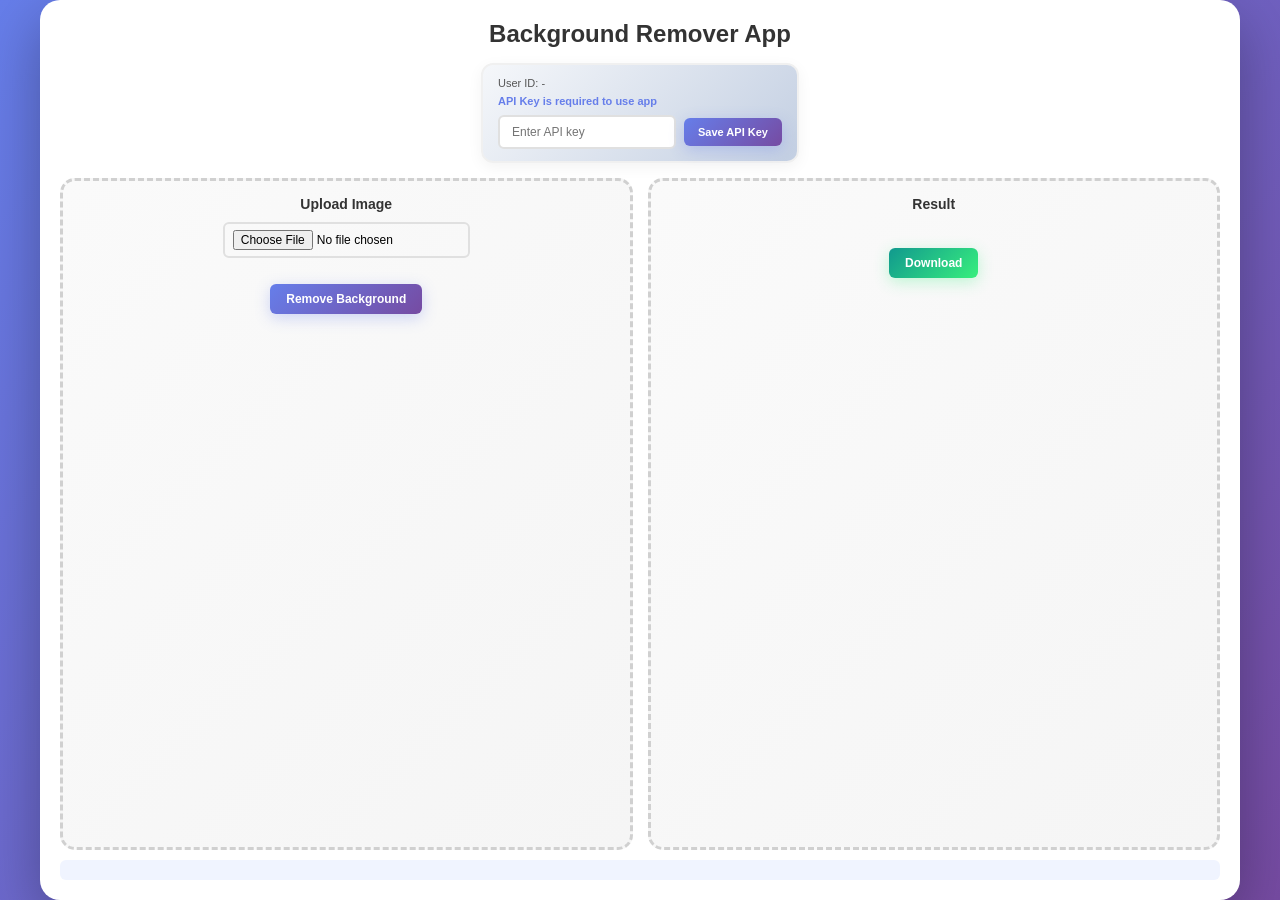
==== app.html @ f974a8f8 "final app" ====
<!DOCTYPE html>
<html>
<head>
  <title>Background Remover App</title>
  <style>
    * {
      box-sizing: border-box;
    }

    html, body {
      height: 100%;
      margin: 0;
      padding: 0;
      overflow: hidden;
    }

    body {
      font-family: 'Segoe UI', Tahoma, Geneva, Verdana, sans-serif;
      background: linear-gradient(135deg, #667eea 0%, #764ba2 100%);
      display: flex;
      justify-content: center;
      align-items: center;
    }

    .container {
      background: white;
      padding: 20px;
      border-radius: 20px;
      box-shadow: 0 20px 60px rgba(0, 0, 0, 0.3);
      width: 100%;
      height: 100vh;
      max-width: 1200px;
      display: flex;
      flex-direction: column;
      overflow: hidden;
    }

    h2 {
      text-align: center;
      margin: 0 0 15px 0;
      color: #333;
      font-size: 24px;
      font-weight: 600;
    }

    .topbar {
      display: flex;
      justify-content: center;
      align-items: center;
      margin-bottom: 15px;
      gap: 15px;
      flex-wrap: wrap;
      flex-shrink: 0;
    }

    .meta-box {
      flex: 0 1 auto;
      min-width: 250px;
      border: 2px solid #f0f0f0;
      border-radius: 12px;
      padding: 12px 15px;
      background: linear-gradient(135deg, #f5f7fa 0%, #c3cfe2 100%);
      box-shadow: 0 4px 15px rgba(0, 0, 0, 0.05);
    }

    .uid-text {
      font-size: 11px;
      color: #555;
      word-break: break-all;
      margin-bottom: 6px;
      font-weight: 500;
    }

    .api-text {
      font-size: 11px;
      color: #667eea;
      margin-bottom: 8px;
      font-weight: 600;
    }

    .api-row {
      margin-top: 8px;
      display: flex;
      gap: 8px;
      align-items: center;
      flex-wrap: wrap;
    }

    #apiKeyInput {
      flex: 1;
      min-width: 150px;
      padding: 8px 12px;
      border: 2px solid #e0e0e0;
      border-radius: 6px;
      font-size: 12px;
      transition: all 0.3s ease;
    }

    #apiKeyInput:focus {
      outline: none;
      border-color: #667eea;
      box-shadow: 0 0 0 3px rgba(102, 126, 234, 0.1);
    }

    .boxes {
      display: flex;
      flex: 1;
      gap: 15px;
      margin-bottom: 10px;
      overflow: hidden;
    }

    .box {
      flex: 1;
      border: 3px dashed #d0d0d0;
      border-radius: 15px;
      padding: 15px;
      text-align: center;
      background: linear-gradient(135deg, #fafafa 0%, #f5f5f5 100%);
      transition: all 0.3s ease;
      display: flex;
      flex-direction: column;
      overflow: hidden;
      justify-content: flex-start;
      align-items: center;
    }

    .box img {
      flex: 1;
      min-height: 0;
    }

    .box:hover {
      border-color: #667eea;
      background: linear-gradient(135deg, #f0f2ff 0%, #f5f0ff 100%);
      box-shadow: 0 8px 20px rgba(102, 126, 234, 0.15);
    }

    .box h3 {
      margin: 0 0 10px 0;
      color: #333;
      font-size: 14px;
      font-weight: 600;
    }

    img {
      width: 100%;
      height: auto;
      max-height: 220px;
      display: none;
      border-radius: 8px;
      box-shadow: 0 6px 20px rgba(0, 0, 0, 0.12);
      object-fit: contain;
      margin: auto 0;
    }

    input[type="file"] {
      padding: 6px 8px;
      border: 2px solid #e0e0e0;
      border-radius: 6px;
      cursor: pointer;
      font-size: 12px;
      transition: all 0.3s ease;
    }

    input[type="file"]:hover {
      border-color: #667eea;
      background-color: #f9f9f9;
    }

    button {
      margin-top: 8px;
      padding: 8px 16px;
      border: none;
      background: linear-gradient(135deg, #667eea 0%, #764ba2 100%);
      color: white;
      border-radius: 6px;
      cursor: pointer;
      font-size: 12px;
      font-weight: 600;
      transition: all 0.3s ease;
      box-shadow: 0 4px 15px rgba(102, 126, 234, 0.3);
    }

    button:hover {
      transform: translateY(-2px);
      box-shadow: 0 6px 25px rgba(102, 126, 234, 0.4);
    }

    button:active {
      transform: translateY(0);
    }

    .secondary-btn {
      margin-top: 0;
      background: linear-gradient(135deg, #667eea 0%, #764ba2 100%);
      padding: 8px 14px;
      font-size: 11px;
    }

    #download {
      display: none;
      margin-top: 8px;
      padding: 8px 16px;
      background: linear-gradient(135deg, #11998e 0%, #38ef7d 100%);
      color: white;
      text-decoration: none;
      font-weight: 600;
      border-radius: 6px;
      border: none;
      cursor: pointer;
      font-size: 12px;
      box-shadow: 0 4px 15px rgba(56, 239, 125, 0.3);
      transition: all 0.3s ease;
      display: inline-block;
    }

    #download:hover {
      transform: translateY(-2px);
      box-shadow: 0 6px 25px rgba(56, 239, 125, 0.4);
    }

    #status {
      text-align: center;
      font-weight: 600;
      padding: 10px;
      border-radius: 6px;
      background: #f0f4ff;
      color: #667eea;
      min-height: 16px;
      font-size: 12px;
      flex-shrink: 0;
      margin: 0;
    }

    @media (max-width: 768px) {
      .container {
        padding: 12px;
        border-radius: 15px;
      }

      h2 {
        font-size: 18px;
        margin-bottom: 10px;
      }

      .meta-box {
        min-width: 100%;
        padding: 10px;
      }

      .topbar {
        margin-bottom: 10px;
      }

      .boxes {
        gap: 10px;
        margin-bottom: 8px;
      }

      .box {
        padding: 10px;
      }

      button {
        padding: 6px 12px;
        font-size: 11px;
      }
    }
  </style>
</head>
<body>
  <div class="container">
    <h2>Background Remover App</h2>

    <div class="topbar">
      <div class="meta-box">
        <div class="uid-text">User ID: <span id="userIdValue">-</span></div>
        <div class="api-text">API Key is required to use app</div>
        <div class="api-row">
          <input id="apiKeyInput" type="text" placeholder="Enter API key">
          <button class="secondary-btn" onclick="saveApiKey()">Save API Key</button>
        </div>
      </div>
    </div>

    <div class="boxes">
      <div class="box">
        <h3>Upload Image</h3>
        <input type="file" id="fileInput" onchange="previewImage()">
        <br>
        <button onclick="upload()">Remove Background</button>
        <img id="uploadPreview" alt="Upload preview">
      </div>

      <div class="box">
        <h3>Result</h3>
        <img id="result" alt="Processed image">
        <br>
        <a id="download" download="output.png">Download</a>
      </div>
    </div>

    <p id="status"></p>
  </div>

  <script>
    const UID_KEY = "bg_remover_uid";
    const API_KEY_STORAGE = "bg_api_key";

    function getUid() {
      return localStorage.getItem(UID_KEY);
    }

    function getApiKey() {
      return localStorage.getItem(API_KEY_STORAGE);
    }

    function setUid(uid) {
      localStorage.setItem(UID_KEY, uid);
      document.getElementById("userIdValue").innerText = uid;
    }

    function setApiKey(apiKey) {
      localStorage.setItem(API_KEY_STORAGE, apiKey);
      document.getElementById("apiKeyInput").value = apiKey;
    }

    async function saveApiKey() {
      const status = document.getElementById("status");
      const input = document.getElementById("apiKeyInput").value.trim();
      if (!input) {
        status.innerText = "Please enter API key";
        return;
      }

      setApiKey(input);
      status.innerText = "API key saved successfully";
    }

    function previewImage() {
      const fileInput = document.getElementById("fileInput");
      const preview = document.getElementById("uploadPreview");

      if (fileInput.files && fileInput.files[0]) {
        const reader = new FileReader();
        reader.onload = function(e) {
          preview.src = e.target.result;
          preview.style.display = "block";
        };
        reader.readAsDataURL(fileInput.files[0]);
      }
    }

    async function upload() {
      const fileInput = document.getElementById("fileInput");
      const status = document.getElementById("status");

      // Check if API key is set before uploading
      const apiKey = getApiKey();
      if (!apiKey) {
        status.innerText = "Please enter and save an API key first";
        return;
      }

      if (!fileInput.files[0]) {
        alert("Please select a file");
        return;
      }

      status.innerText = "Processing...";

      const formData = new FormData();
      formData.append("image", fileInput.files[0]);

      const response = await fetch("http://127.0.0.1:5000/api/v1/remove-bg", {
        method: "POST",
        body: formData,
        headers: {
          "x-user-id": getUid(),
          "x-api-key": getApiKey()
        }
      });

      if (!response.ok) {
        let message = "Request failed";
        try {
          const errorData = await response.json();
          if (errorData && errorData.error) {
            message = errorData.error;
          }
        } catch (e) {
          message = "Request failed";
        }
        status.innerText = message;
        return;
      }

      const blob = await response.blob();
      const url = URL.createObjectURL(blob);

      document.getElementById("result").src = url;
      document.getElementById("result").style.display = "block";

      document.getElementById("download").href = url;
      document.getElementById("download").style.display = "inline-block";

      const usedHeader = parseInt(response.headers.get("X-Usage-Used"), 10);
      const limitHeader = parseInt(response.headers.get("X-Usage-Limit"), 10);
      if (!Number.isNaN(usedHeader) && !Number.isNaN(limitHeader)) {
        status.innerText = "Done (" + usedHeader + "/" + limitHeader + " used today)";
      } else {
        status.innerText = "Done";
      }
    }

    (async function init() {
      // Load saved API key if it exists
      const savedKey = getApiKey();
      if (savedKey) {
        document.getElementById("apiKeyInput").value = savedKey;
      }
    })();
  </script>
</body>
</html>
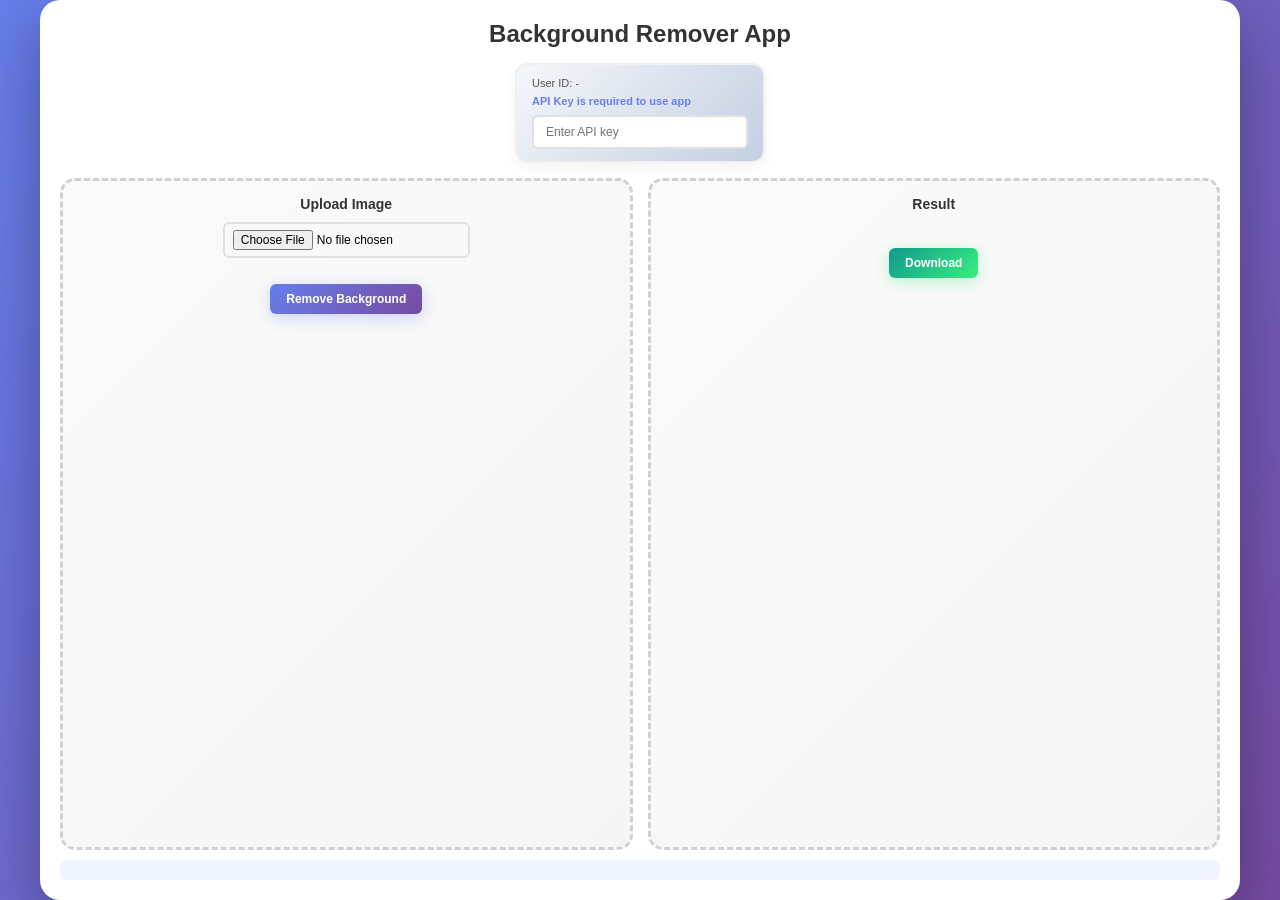
==== commit e22dbf84: "update" ====
--- a/app.html
+++ b/app.html
@@ -1,6 +1,7 @@
 <!DOCTYPE html>
 <html>
 <head>
+  <meta name="viewport" content="width=device-width, initial-scale=1.0, maximum-scale=1.0, user-scalable=no">
   <title>Background Remover App</title>
   <style>
     * {
@@ -180,6 +181,8 @@
       font-weight: 600;
       transition: all 0.3s ease;
       box-shadow: 0 4px 15px rgba(102, 126, 234, 0.3);
+      -webkit-tap-highlight-color: transparent;
+      touch-action: manipulation;
     }
 
     button:hover {
@@ -191,13 +194,7 @@
       transform: translateY(0);
     }
 
-    .secondary-btn {
-      margin-top: 0;
-      background: linear-gradient(135deg, #667eea 0%, #764ba2 100%);
-      padding: 8px 14px;
-      font-size: 11px;
-    }
-
+    
     #download {
       display: none;
       margin-top: 8px;
@@ -233,7 +230,76 @@
       margin: 0;
     }
 
-    @media (max-width: 768px) {
+    /* Mobile devices (320px - 480px) */
+    @media (max-width: 480px) {
+      body {
+        padding: 5px;
+      }
+
+      .container {
+        padding: 10px;
+        border-radius: 10px;
+        height: 100vh;
+        max-width: 100%;
+      }
+
+      h2 {
+        font-size: 16px;
+        margin-bottom: 8px;
+      }
+
+      .topbar {
+        margin-bottom: 8px;
+        gap: 8px;
+      }
+
+      .meta-box {
+        min-width: 100%;
+        padding: 8px;
+        border-radius: 8px;
+      }
+
+      .api-row {
+        flex-direction: column;
+        gap: 6px;
+        align-items: stretch;
+      }
+
+      #apiKeyInput {
+        min-width: auto;
+        width: 100%;
+      }
+
+      .boxes {
+        flex-direction: column;
+        gap: 8px;
+        margin-bottom: 8px;
+      }
+
+      .box {
+        padding: 8px;
+        min-height: 200px;
+      }
+
+      img {
+        max-height: 150px;
+      }
+
+      button {
+        padding: 8px 12px;
+        font-size: 11px;
+        width: 100%;
+      }
+
+      
+      input[type="file"] {
+        width: 100%;
+        font-size: 11px;
+      }
+    }
+
+    /* Tablets and small laptops (481px - 768px) */
+    @media (min-width: 481px) and (max-width: 768px) {
       .container {
         padding: 12px;
         border-radius: 15px;
@@ -265,6 +331,67 @@
       button {
         padding: 6px 12px;
         font-size: 11px;
+      }
+
+      img {
+        max-height: 180px;
+      }
+    }
+
+    /* Large tablets and small desktops (769px - 1024px) */
+    @media (min-width: 769px) and (max-width: 1024px) {
+      .container {
+        padding: 15px;
+        max-width: 95%;
+      }
+
+      h2 {
+        font-size: 20px;
+      }
+
+      .meta-box {
+        min-width: 280px;
+      }
+
+      img {
+        max-height: 200px;
+      }
+    }
+
+    /* Large desktops (1025px+) */
+    @media (min-width: 1025px) {
+      .container {
+        padding: 20px;
+        max-width: 1200px;
+      }
+
+      img {
+        max-height: 240px;
+      }
+    }
+
+    /* Extra small screens (max-width: 320px) */
+    @media (max-width: 320px) {
+      h2 {
+        font-size: 14px;
+      }
+
+      .uid-text {
+        font-size: 10px;
+      }
+
+      .api-text {
+        font-size: 10px;
+      }
+
+      #apiKeyInput {
+        font-size: 11px;
+        padding: 6px 8px;
+      }
+
+      button {
+        font-size: 10px;
+        padding: 6px 10px;
       }
     }
   </style>
@@ -279,7 +406,6 @@
         <div class="api-text">API Key is required to use app</div>
         <div class="api-row">
           <input id="apiKeyInput" type="text" placeholder="Enter API key">
-          <button class="secondary-btn" onclick="saveApiKey()">Save API Key</button>
         </div>
       </div>
     </div>
@@ -306,36 +432,9 @@
 
   <script>
     const UID_KEY = "bg_remover_uid";
-    const API_KEY_STORAGE = "bg_api_key";
 
     function getUid() {
       return localStorage.getItem(UID_KEY);
-    }
-
-    function getApiKey() {
-      return localStorage.getItem(API_KEY_STORAGE);
-    }
-
-    function setUid(uid) {
-      localStorage.setItem(UID_KEY, uid);
-      document.getElementById("userIdValue").innerText = uid;
-    }
-
-    function setApiKey(apiKey) {
-      localStorage.setItem(API_KEY_STORAGE, apiKey);
-      document.getElementById("apiKeyInput").value = apiKey;
-    }
-
-    async function saveApiKey() {
-      const status = document.getElementById("status");
-      const input = document.getElementById("apiKeyInput").value.trim();
-      if (!input) {
-        status.innerText = "Please enter API key";
-        return;
-      }
-
-      setApiKey(input);
-      status.innerText = "API key saved successfully";
     }
 
     function previewImage() {
@@ -352,15 +451,43 @@
       }
     }
 
+    function getApiKeyFromInput() {
+      return document.getElementById("apiKeyInput").value.trim();
+    }
+
     async function upload() {
       const fileInput = document.getElementById("fileInput");
       const status = document.getElementById("status");
 
-      // Check if API key is set before uploading
-      const apiKey = getApiKey();
+      // Check if API key is present in the input field
+      const apiKey = getApiKeyFromInput();
       if (!apiKey) {
-        status.innerText = "Please enter and save an API key first";
+        status.innerText = "Please enter an API key first";
         return;
+      }
+
+      // Validate API key by making a test request
+      status.innerText = "Validating API key...";
+      try {
+        const testFormData = new FormData();
+        testFormData.append("image", new Blob(["test"], {type: "text/plain"}), "test.txt");
+        
+        const testResponse = await fetch("/api/v1/remove-bg", {
+          method: "POST",
+          body: testFormData,
+          headers: {
+            "x-user-id": getUid(),
+            "x-api-key": apiKey
+          }
+        });
+        
+        if (testResponse.status === 401) {
+          status.innerText = "Invalid API key";
+          return;
+        }
+      } catch (error) {
+        // If validation fails due to network error, proceed anyway
+        console.log("API key validation failed, proceeding...");
       }
 
       if (!fileInput.files[0]) {
@@ -373,12 +500,12 @@
       const formData = new FormData();
       formData.append("image", fileInput.files[0]);
 
-      const response = await fetch("http://127.0.0.1:5000/api/v1/remove-bg", {
+      const response = await fetch("/api/v1/remove-bg", {
         method: "POST",
         body: formData,
         headers: {
           "x-user-id": getUid(),
-          "x-api-key": getApiKey()
+          "x-api-key": getApiKeyFromInput()
         }
       });
 
@@ -415,11 +542,7 @@
     }
 
     (async function init() {
-      // Load saved API key if it exists
-      const savedKey = getApiKey();
-      if (savedKey) {
-        document.getElementById("apiKeyInput").value = savedKey;
-      }
+      // Initialization complete
     })();
   </script>
 </body>
